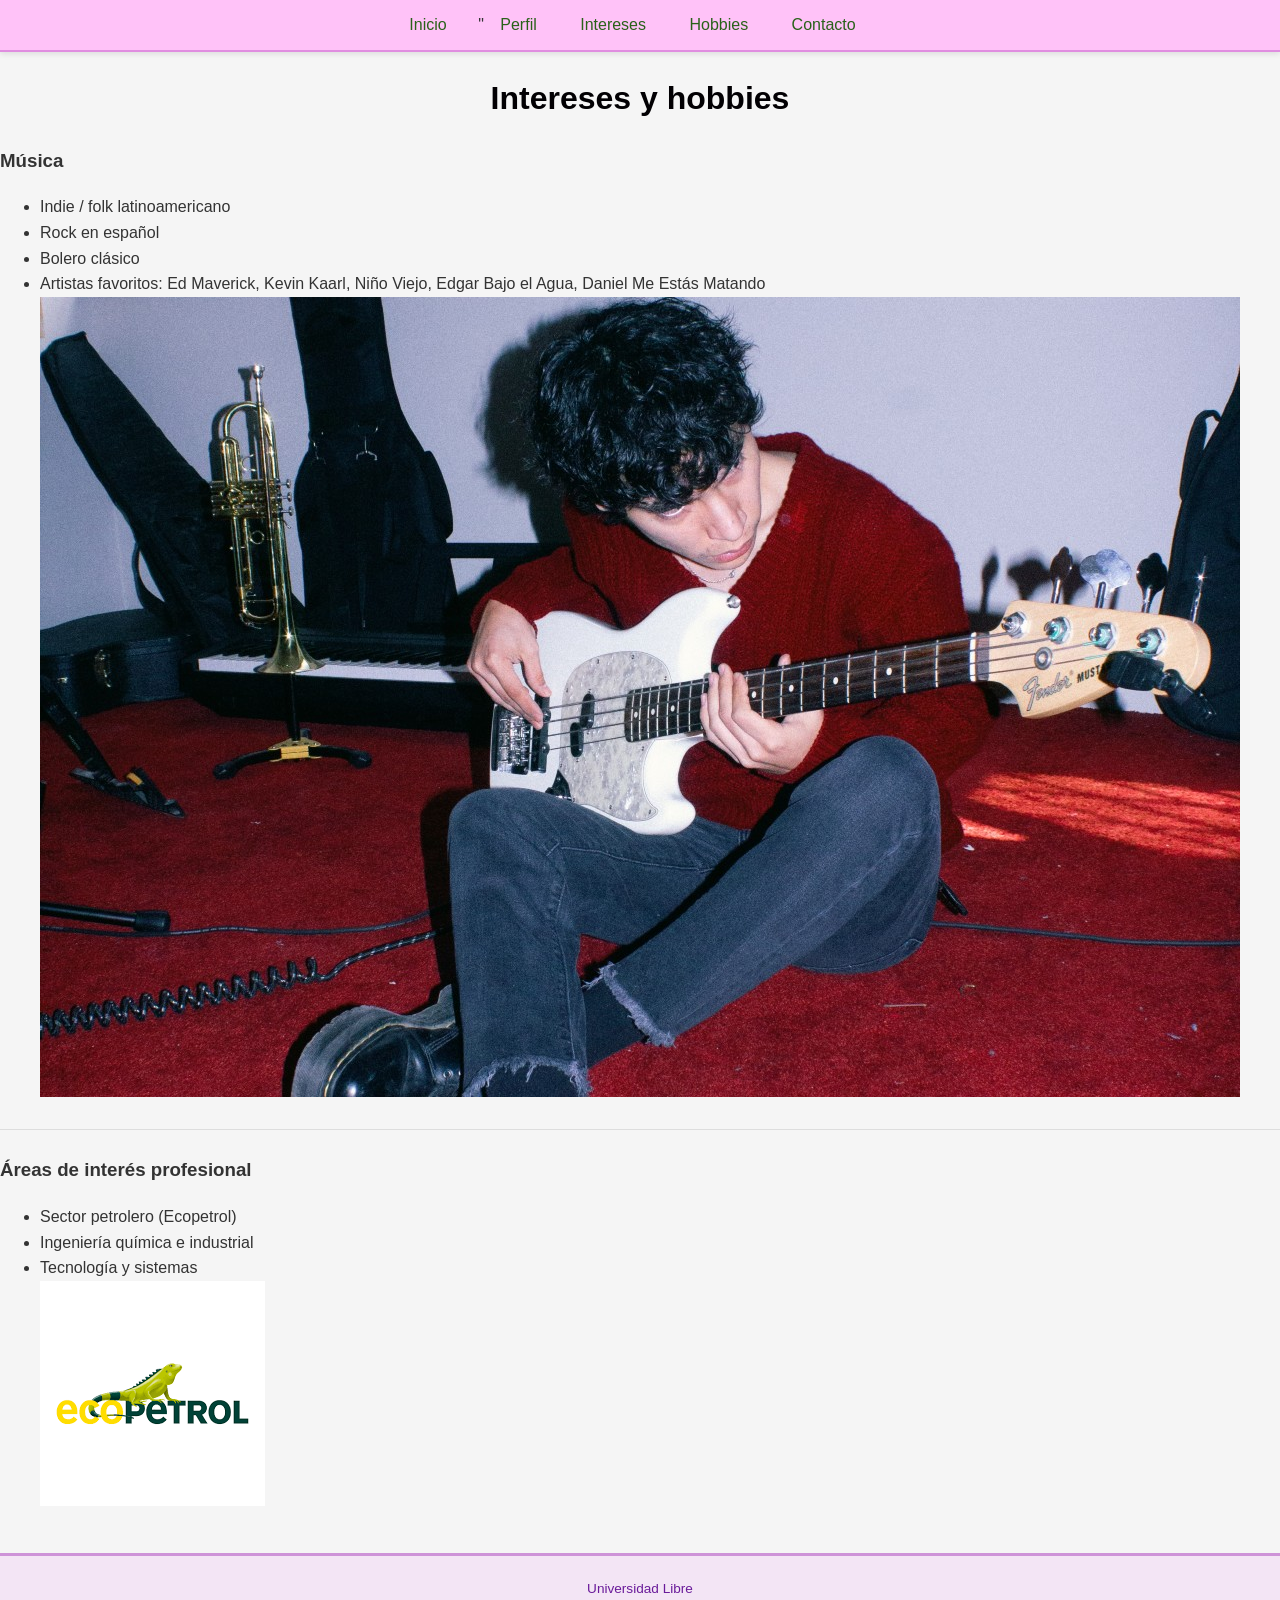
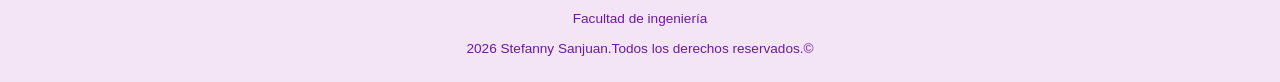
==== interes.html @ 33026b0d "Subida de archivos" ====
<!DOCTYPE html>
<html lang="es">
<head>
    <meta charset="UTF-8">
    <meta name="viewport" content="width=device-width, initial-scale=1.0">
    <title>Pagina web </title>
     <link rel="stylesheet" href="css/style.css">
</head>
<body>
    <header> <!--encabezado-->
<nav> <!--permite navegacion dentro de la misma pagina web-->
<a href="index.html">Inicio</a> <!--Hace un salto a diferentes paginas-->"
<a href="perfil.html">Perfil</a> <!--El blanco es el que se muestra en la pag web-->
<a href="interes.html">Intereses</a>
<a href="hobbies.html">Hobbies</a>
<a href="contacto.html">Contacto</a>



</nav>

    </header>
     <h1 style="color: #020003; text-align: center;">Intereses y hobbies</h1>

    <h3> Música</h3>
    <ul>

        <li>Indie / folk latinoamericano</li>
        <li>Rock en español</li>
        <li>Bolero clásico</li>
        <li>Artistas favoritos: Ed Maverick, Kevin Kaarl, Niño Viejo, Edgar Bajo el Agua, Daniel Me Estás Matando</li>
         <a><img src="img/eduardo.jpg"></a>

    </ul>
<hr>
    <h3>Áreas de interés profesional</h3>
    <ul>
        <li>Sector petrolero (Ecopetrol)</li>
        <li>Ingeniería química e industrial</li>
        <li>Tecnología y sistemas</li>
         <a><img src="img/ecopetrol.png"></a>
    </ul>


    </main>
    <footer>
    <p>Universidad Libre </p>
    <p>Facultad de ingeniería</p>
    <p>2026 Stefanny Sanjuan.Todos los derechos reservados.&copy;</p>


    </footer>
</body>
</html>
---- css/style.css ----
body {
    font-family: 'Segoe UI', Arial, sans-serif; 
    font-size: 16px;                            
    color: #333333;                              
    line-height: 1.6;                            
    margin: 0;                                   
    padding: 0;                                
    background-color: #f5f5f5;                   
}

nav {
    background-color: rgb(255, 194, 248);  
    padding: 12px 20px;                    
    text-align: center;                    
    position: sticky;                   
    top: 0;                               
    z-index: 100;                          
    border-bottom: 2px solid #e08de0;       
    box-shadow: 0 2px 6px rgba(0,0,0,0.1); 

}
nav a {
    color: rgb(41, 97, 25);         /* Color del texto del link */
    text-decoration: none;          /* Tipografia: quita el subrayado */
    margin-right: 15px;             /* MARGIN: separa cada link del siguiente */
    padding: 6px 12px;              /* PADDING: espacio interno */
    border-radius: 4px;             /* BORDER: redondea las esquinas */
    font-size: 16px;                /* Tipografia: tamano del texto */
    transition: background-color 0.2s; /* Animacion suave */
}

nav a:hover {
    text-decoration: underline;
    background-color: rgba(41, 97, 25, 0.1);
}


/* ============================================================
   MODELO DE CAJA aplicado al MAIN (contenido principal)
   ============================================================
   - max-width    -> limita el ancho del contenido
   - margin: auto -> MARGIN automatico a los lados = centra el bloque
   - padding      -> PADDING: espacio interno
   ============================================================ */
main {
    text-align: center;
    max-width: 900px;
    margin: 30px auto;         /* MARGIN: 30px arriba/abajo, auto lados = centrado */
    padding: 20px 30px;        /* PADDING: espacio interno */
    background-color: #ffffff;
    border-radius: 8px;
    box-shadow: 0 2px 10px rgba(0,0,0,0.08);
}

/* ============================================================
   IMAGENES dentro del main
   ============================================================
   - max-width: 80%  -> la imagen nunca ocupa mas del 80%
   - height: auto    -> altura proporcional (no se deforma)
   - display: block  -> permite centrarla con margin: auto
   - margin: auto    -> MARGIN: centra la imagen horizontalmente
   - border-radius   -> BORDER: esquinas redondeadas
   ============================================================ */
main img {
    max-width: 80%;
    height: auto;
    display: block;
    margin: 20px auto;          /* MARGIN: centra la imagen */
    border-radius: 8px;
    border: 3px solid #e08de0;  /* BORDER: borde rosado decorativo */
}

.img-pequeña {
    max-width: 250px;   /* tamaño fijo máximo en píxeles */
    height: auto;       /* se ajusta proporcionalmente */
}
/* ============================================================
   MODELO DE CAJA aplicado a TITULOS (h1, h2, h3)
   ============================================================
   - margin-bottom  -> MARGIN: espacio debajo del titulo
   - padding-bottom -> PADDING: espacio entre texto y borde inferior
   - border-bottom  -> BORDER: linea decorativa debajo
   ============================================================ */
main h1 {
    color: #e9a0ee;
    font-size: 2rem;
    margin-top: 0;
    margin-bottom: 10px;
}

main h2 {
    color: #6a1b9a;
    font-size: 1.4rem;
    margin-top: 30px;           /* MARGIN: separa del elemento anterior */
    margin-bottom: 8px;         /* MARGIN: espacio debajo */
    padding-bottom: 6px;        /* PADDING: espacio entre texto y la linea */
    border-bottom: 2px solid #e9a0ee; /* BORDER: linea rosada */
    text-align: left;
}

main h3 {
    color: #388e3c;
    font-size: 1.2rem;
    margin-top: 20px;
    margin-bottom: 6px;
    text-align: left;
}


/* ============================================================
   MODELO DE CAJA aplicado a PARRAFOS
   ============================================================
   - margin-bottom -> espacio externo debajo de cada parrafo
   ============================================================ */
main p {
    text-align: left;
    margin-bottom: 12px;
    color: #444;
}


/* ============================================================
   MODELO DE CAJA aplicado a LISTAS
   ============================================================
   - margin       -> MARGIN: espacio externo
   - padding-left -> PADDING: espacio interno izquierdo (para las vinetas)
   ============================================================ */
main ul {
    text-align: left;
    margin: 10px 0 15px 0;
    padding-left: 25px;     /* PADDING: espacio para que aparezcan las vinetas */
}

main li {
    margin-bottom: 6px;     /* MARGIN: espacio entre cada item */
    color: #444;
}


/* ============================================================
   MODELO DE CAJA aplicado a HR (linea horizontal)
   ============================================================ */
hr {
    margin: 25px 0;
    border: none;
    border-top: 1px solid #ddd;
}


/* ============================================================
   FLEXBOX (Caja 5 del mapa) aplicado al FOOTER
   ============================================================
   - display: flex      -> activa flexbox
   - flex-direction     -> columna = elementos en vertical
   - justify-content    -> centrado en eje principal
   - align-items        -> centrado en eje secundario
   ============================================================ */
footer {
    text-align: center;
    background-color: #f3e5f5;
    padding: 20px 10px;         /* PADDING: espacio interno del footer */
    margin-top: 40px;           /* MARGIN: espacio encima del footer */
    border-top: 3px solid #ce93d8; /* BORDER: linea morada arriba */

    /* FLEXBOX */
    display: flex;
    flex-direction: column;     /* flex-direction: apila elementos verticalmente */
    justify-content: center;    /* justify-content: centra en eje vertical */
    align-items: center;        /* align-items: centra en eje horizontal */
    gap: 4px;
}

footer p {
    margin: 2px 0;
    font-size: 0.85rem;
    color: #6a1b9a;
}


/* Links dentro del contenido */
main a {
    color: #6a1b9a;
    text-decoration: underline;
}

main a:hover {
    color: #388e3c;
}
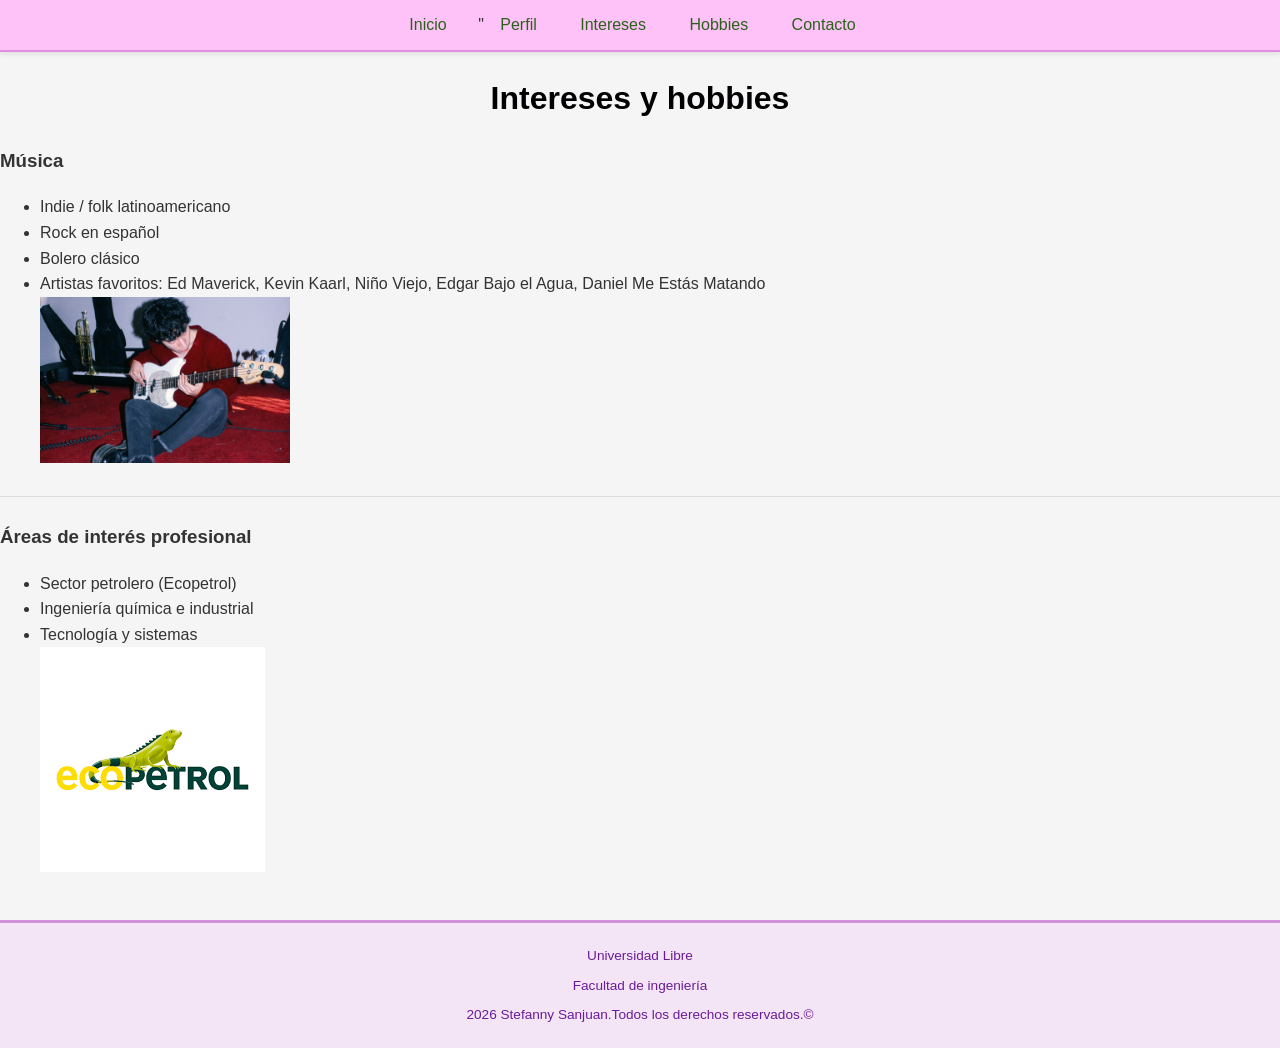
==== commit 84589b73: "img pequeña" ====
--- a/interes.html
+++ b/interes.html
@@ -29,7 +29,7 @@
         <li>Rock en español</li>
         <li>Bolero clásico</li>
         <li>Artistas favoritos: Ed Maverick, Kevin Kaarl, Niño Viejo, Edgar Bajo el Agua, Daniel Me Estás Matando</li>
-         <a><img src="img/eduardo.jpg"></a>
+         <a><img src="img/eduardo.jpg" class= "img-pequeña"></a>
 
     </ul>
 <hr>
@@ -51,4 +51,4 @@
 
     </footer>
 </body>
-</html>+</html>
